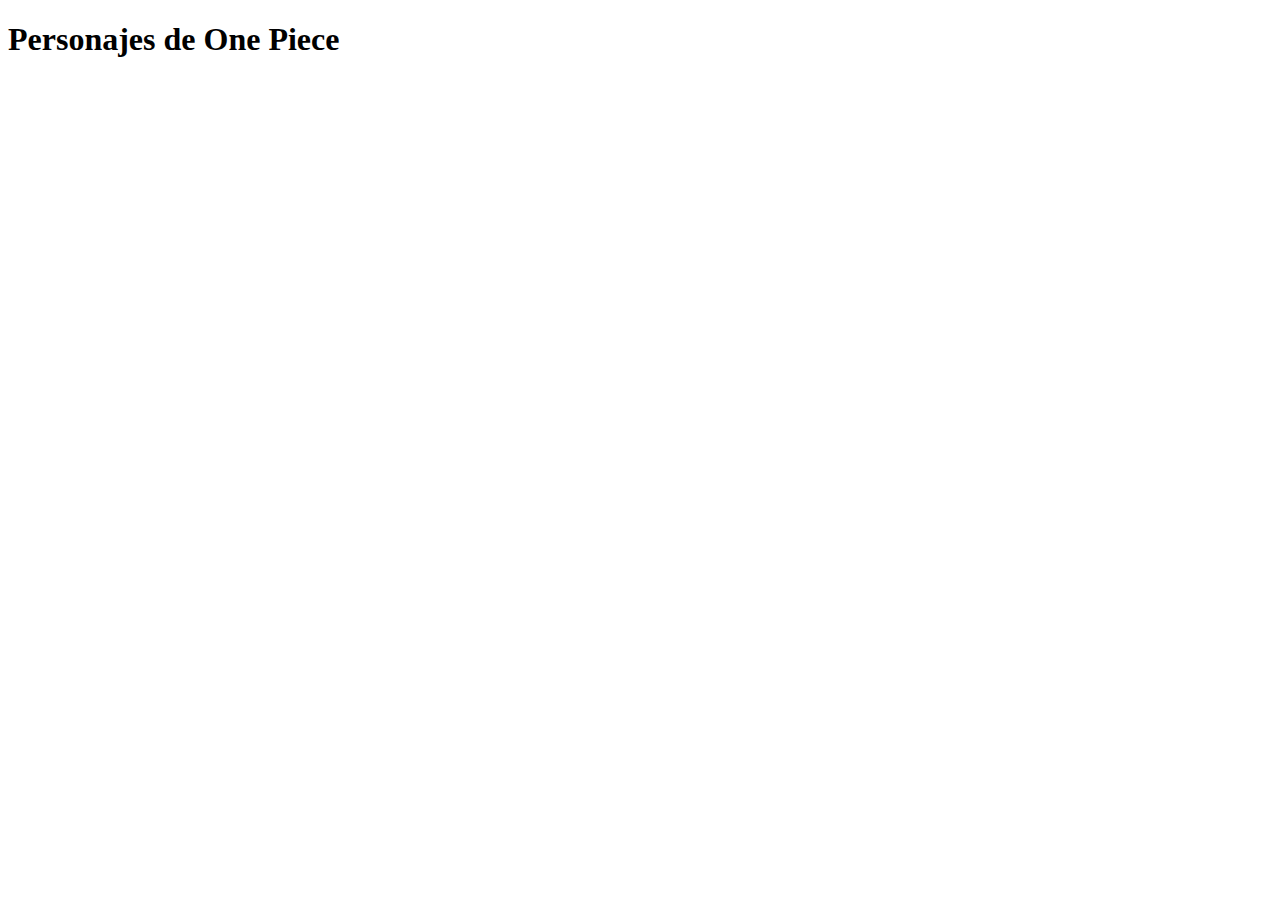
==== index.html @ 6e82177b "Agregro fase beta del html" ====
<!DOCTYPE html>
<html>

<head>
	<title>One Piece</title>
</head>
<body>
	<h1>Personajes de One Piece</h1>
	<ul id="lista">
		
	</ul>
</body>
<script>
	fetch('https://api.api-onepiece.com/v2/characters/en')
	  .then(response => response.json())
	  .then(data=>{	
	  	//console.log(data);
		const MAX_ITEMS = 10;
		let contador = 0;
		const lista = document.getElementById("lista");
		data.forEach((element)=>{
			if ( contador <= MAX_ITEMS ){
				let li = document.createElement("li");
				let nombre = document.createElement("p");
				let recompensa = document.createElement("p");
				let frutaDelDiablo = document.createElement("p");
				let frutaImg = document.createElement("img");
				nombre.innerHTML = "Nombre: " + element.name;

				if (element.bounty!=="")
					recompensa.innerHTML = "Su recompensa es: $" + element.bounty + " Berries";
				else
					recompensa.innerHTML =  "No tiene recompensa."
				//Verifico que la fruta este definida
				if	(element.fruit!==undefined){
					frutaDelDiablo.innerHTML = element.fruit.name;
					frutaImg.src = element.fruit.filename;
					frutaImg.style.width = "150px";
				}else
					frutaDelDiablo.innerHTML = "No consumió ninguna fruta del diablo.";	

				li.appendChild(nombre);            
				li.appendChild(recompensa);
				li.appendChild(frutaDelDiablo);
				li.appendChild(frutaImg);
				lista.appendChild(li);
				}
			contador ++;	
		});
		console.log(data[0]);
		console.log(data[1]);

	  });
	  
	
</script>

</html>
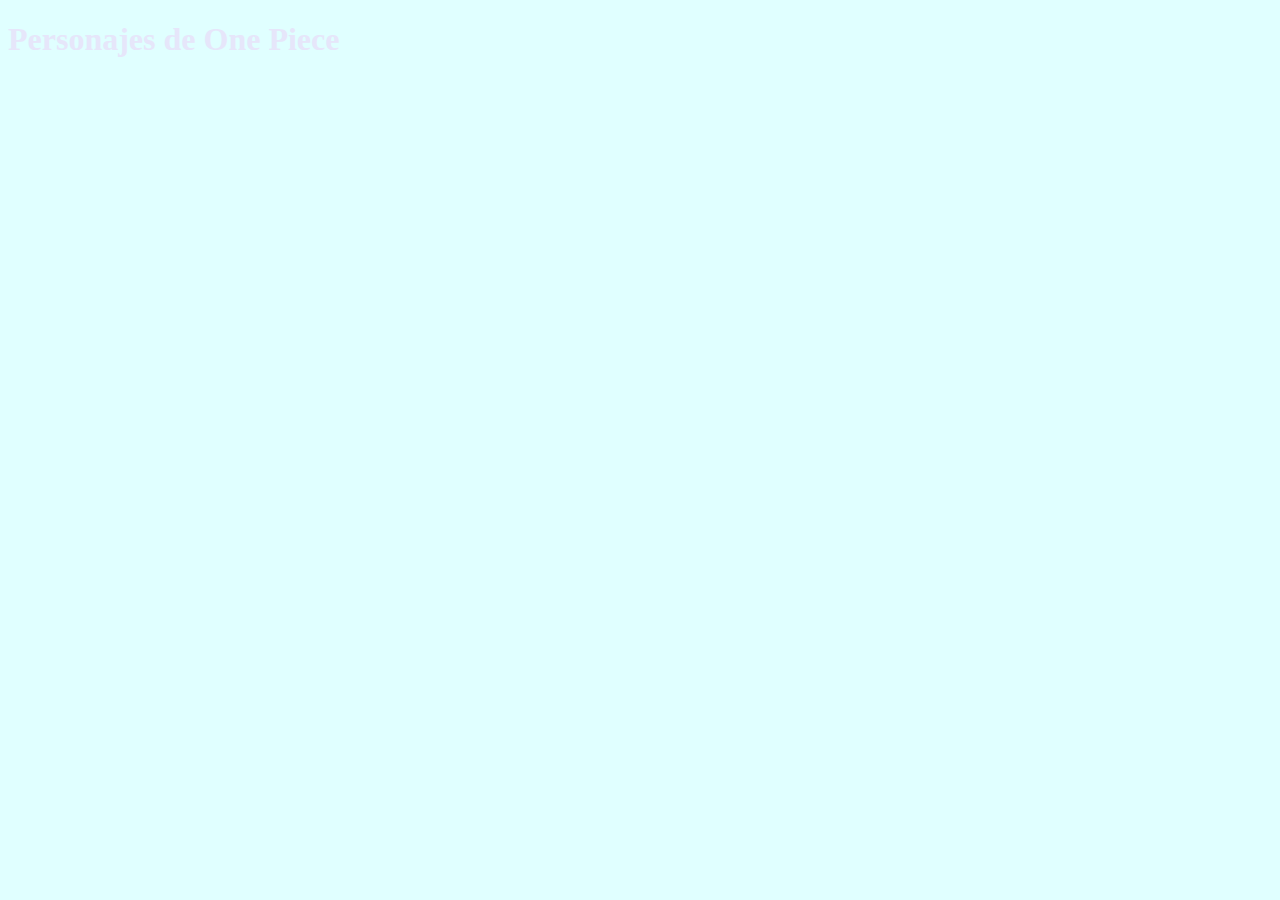
==== commit 0352b96e: "Agrego cambios de la pagina con el uso de API incorporado" ====
--- a/index.html
+++ b/index.html
@@ -3,56 +3,13 @@
 
 <head>
 	<title>One Piece</title>
+	<link rel="stylesheet" href="./styles.css">
 </head>
 <body>
-	<h1>Personajes de One Piece</h1>
+	<h1 id="titulo" >Personajes de One Piece</h1>
 	<ul id="lista">
 		
 	</ul>
 </body>
-<script>
-	fetch('https://api.api-onepiece.com/v2/characters/en')
-	  .then(response => response.json())
-	  .then(data=>{	
-	  	//console.log(data);
-		const MAX_ITEMS = 10;
-		let contador = 0;
-		const lista = document.getElementById("lista");
-		data.forEach((element)=>{
-			if ( contador <= MAX_ITEMS ){
-				let li = document.createElement("li");
-				let nombre = document.createElement("p");
-				let recompensa = document.createElement("p");
-				let frutaDelDiablo = document.createElement("p");
-				let frutaImg = document.createElement("img");
-				nombre.innerHTML = "Nombre: " + element.name;
-
-				if (element.bounty!=="")
-					recompensa.innerHTML = "Su recompensa es: $" + element.bounty + " Berries";
-				else
-					recompensa.innerHTML =  "No tiene recompensa."
-				//Verifico que la fruta este definida
-				if	(element.fruit!==undefined){
-					frutaDelDiablo.innerHTML = element.fruit.name;
-					frutaImg.src = element.fruit.filename;
-					frutaImg.style.width = "150px";
-				}else
-					frutaDelDiablo.innerHTML = "No consumió ninguna fruta del diablo.";	
-
-				li.appendChild(nombre);            
-				li.appendChild(recompensa);
-				li.appendChild(frutaDelDiablo);
-				li.appendChild(frutaImg);
-				lista.appendChild(li);
-				}
-			contador ++;	
-		});
-		console.log(data[0]);
-		console.log(data[1]);
-
-	  });
-	  
-	
-</script>
-
+	<script src="personajes.js"></script>	
 </html>
--- a/styles.css
+++ b/styles.css
@@ -0,0 +1,10 @@
+body{
+	color:grey;
+	background-color:#e0ffff;
+}
+
+#titulo{
+	color:lavender;
+	background-color:#11111;
+
+}
